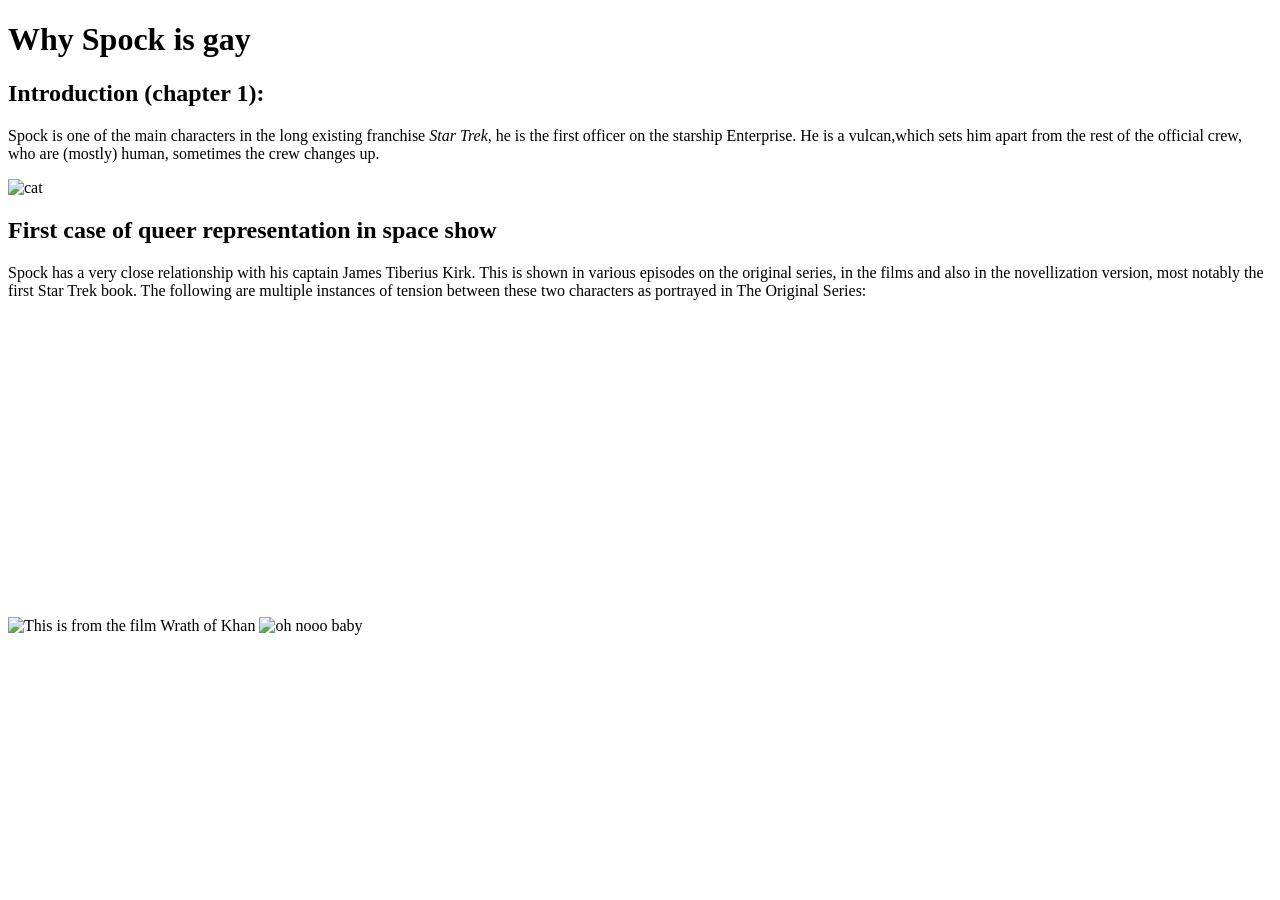
==== site/index.html @ 72ac41e5 "Rename index.html to site/index.html" ====
<!DOCTYPE html>
<html lang="cs-CZ">
<head>
    <meta charset="UTF-8">
    <meta name="viewport" content="width=device-width, initial-scale=1.0">
    <meta name="description" content="Esej o vulkánci">
    <meta name="author" content="Bones">
    <meta name="keywords" content="ao3, representation, spock, startrek">
    <link rel="stylesheet" href="style.css">
    <style>
        
    </style>
    <title>Star trek TOS characters</title>
</head>
<body>
    <header><h1>Why Spock is gay</h1></header>
    <section class="container">
        <h2 class="intro">Introduction (chapter 1):</h2>
        <div class="explanation">
            <p>Spock is one of the main characters in the long existing franchise <i>Star Trek</i>, he is the first officer on the starship Enterprise. He is a vulcan,which sets him apart from the rest of the official crew, who are (mostly) human, sometimes the crew changes up.</p>
        </div>
        <div class="side-image">
            <img src="images/cat.jpg" alt="cat">
        </div>
        <div class="intro">
            <h2>First case of queer representation in space show</h2>
        </div>
        <div class="explanation">
            <p>Spock has a very close relationship with his captain James Tiberius Kirk. This is shown in various episodes on the original series, in the films and also in the novellization version, most notably the first Star Trek book.
            The following are multiple instances of tension between these two characters as portrayed in The Original Series:</p>
        </div>
        </section>
        <section class="container2">
            <img src="images/khan.jpg" alt="This is from the film Wrath of Khan">
            <img src="images/bed.webp" alt="oh nooo baby">
            <iframe width="560" height="315" src="https://www.youtube.com/embed/Fw11Ak0mxyI?si=5tlvBTmhfrdwOGki" title="YouTube video player"  frameborder="0" allowfullscreen></iframe>
        </section>
</body>
</html>
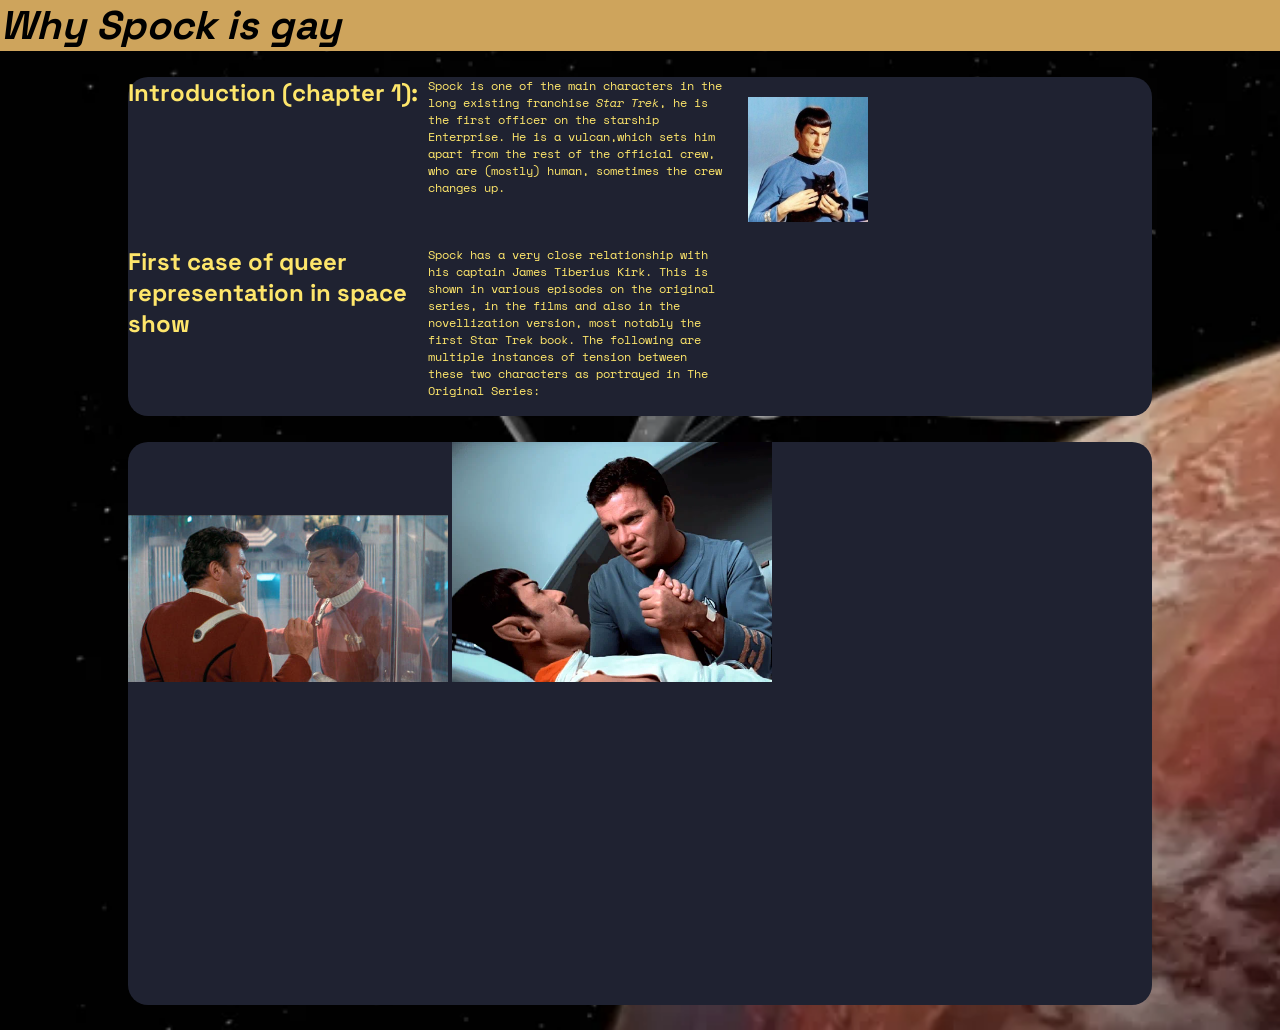
==== commit dfea2103: "Rename index.html to site/index.html" ====
--- a/site/index.html
+++ b/site/index.html
@@ -7,9 +7,6 @@
     <meta name="author" content="Bones">
     <meta name="keywords" content="ao3, representation, spock, startrek">
     <link rel="stylesheet" href="style.css">
-    <style>
-        
-    </style>
     <title>Star trek TOS characters</title>
 </head>
 <body>
--- a/site/style.css
+++ b/site/style.css
@@ -0,0 +1,87 @@
+@import url('https://fonts.googleapis.com/css2?family=Space+Grotesk:wght@300..700&family=Space+Mono:ital,wght@0,400;0,700;1,400;1,700&display=swap');
+/*TEXT*/
+.space-mono-regular {
+  font-family: "Space Mono", monospace;
+  font-weight: 400;
+  font-style: normal;
+}
+
+.space-mono-bold {
+font-family: "Space Mono", monospace;
+ font-weight: 700;
+font-style: normal;
+}
+
+.space-mono-regular-italic {
+font-family: "Space Mono", monospace;
+font-weight: 400;
+font-style: italic;
+}
+
+.space-mono-bold-italic {
+font-family: "Space Mono", monospace;
+font-weight: 700;
+font-style: italic;
+}
+
+.space-grotesk {
+font-family: "Space Grotesk", sans-serif;
+font-optical-sizing: auto;
+font-weight: 300;
+font-style: normal;
+}
+
+* {
+  padding: 0;
+  margin: 0;
+  box-sizing: border-box;
+}
+body {
+    background-image: url("images/enterprise.webp");
+    background-size: cover;
+}
+/*LAYOUT*/
+header {
+    width: 100vw;
+    height: auto;
+    background-color: #cea45c;
+}
+.container {
+  margin: 2vw 10vw;
+  display: grid;
+  grid-template-columns: repeat(3, 300px);
+  grid-template-rows: 1fr 1fr;
+  background-color: rgba(31, 34, 49, 50);
+  color: #fee66b;
+  border-radius: 20px;
+}
+h1 {
+  font-family: "Space Grotesk", sans-serif;
+  font-weight: 700;
+  font-style: italic;
+  font-size: 2.5rem;
+}
+.intro {
+    font-family: "Space Grotesk", sans-serif;
+}
+.explanation {
+  font-family: "Space Mono", monospace;
+  font-size: 0.75rem;
+}
+.side-image > img {
+  padding: 20px;
+  width: 10em;
+  height: auto;
+}
+img:hover {
+  box-shadow: 0px 0px 30px 30px  #fee66b;
+}
+.container2 {
+  margin: 2vw 10vw;
+  background-color: rgba(31, 34, 49, 50);
+  color: #fee66b;
+  border-radius: 20px;
+}
+img {
+  width: 20em;
+}
